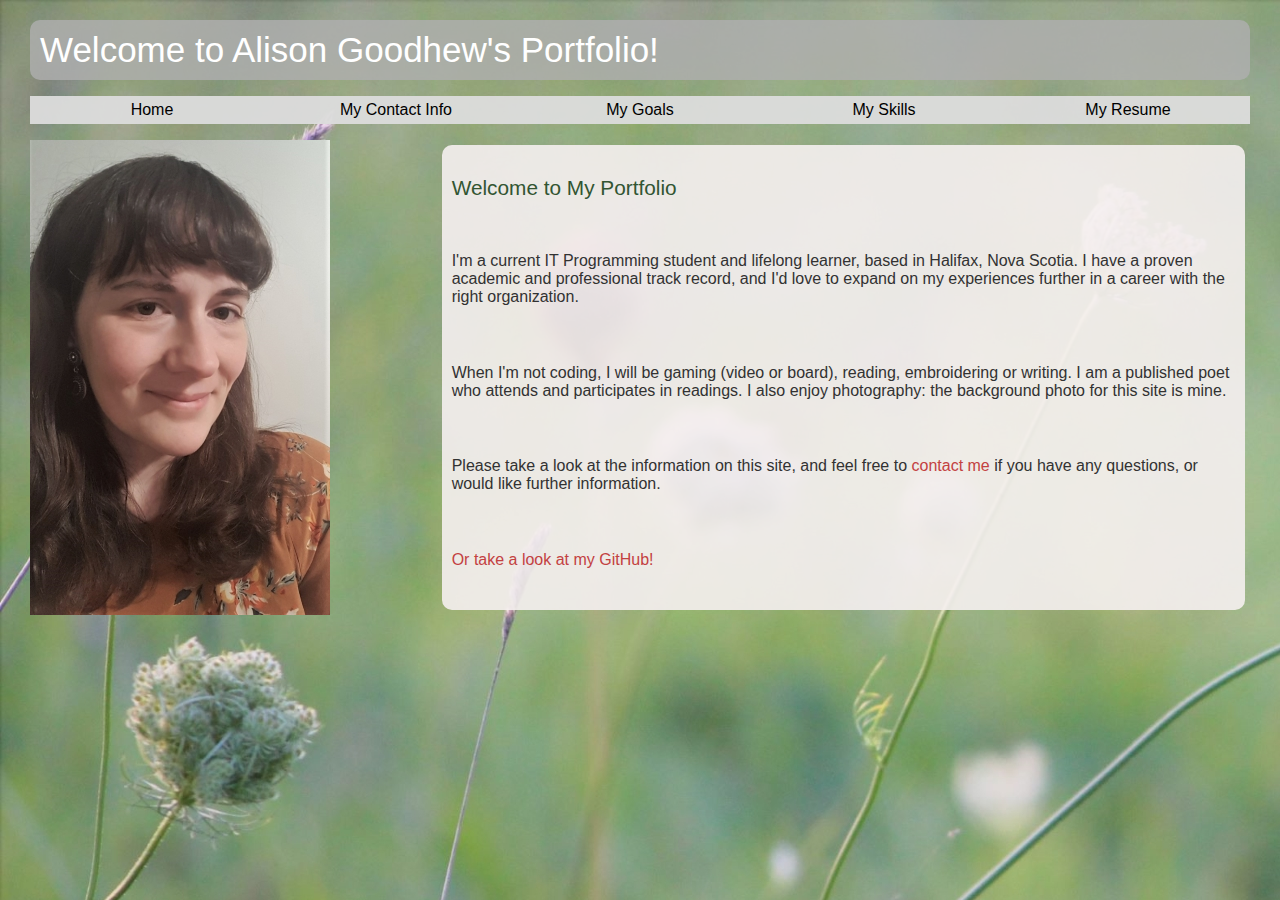
==== html/index.html @ 27f01c68 "Refines layout, file structure" ====
<!doctype html>

<html>

<head>
<!-- 
	Final Project Portfolio website
	Homepage
	Author: Alison Goodhew
	Date started: 10/18/2019
	filename: index.html
 -->
 
	<meta charset="utf-8" />
	<meta name="viewport"  content="width=device-width, initial-scale=1" />
	<meta name ="keywords" content="programming, portfolio, NSCC, Alison, Goodhew" />
	<title>Alison's Portfolio</title>
	<link href="../css_reset.css" rel="stylesheet" />
	<link href="../css/css_styles.css" rel="stylesheet" />
	<link href="../css/css_layout.css" rel="stylesheet" />
	
	
</head>

<body>
	<header>Welcome to Alison Goodhew's Portfolio!</header>
	<div id="flexsite">	
		<section id="menu">
			<nav>
				<ul>
					<li><a href="index.html">Home</a></li>
					<li><a href="contact_info.html">My Contact Info</a></li>
					<li><a href="my_goals.html">My Goals</a></li>
					<li><a href="my_skills.html">My Skills</a></li>
					<li><a href="my_resume.html">My Resume</a></li>
				</ul>
			</nav>
		</section>
	</div>
	
	<div id="gridsite">	
		<section id="photo">
			<img src="../assets/CoverPhoto1.jpg" alt="cover photo"/>
		</section>
		<section id="section1">
			<h3>Welcome to My Portfolio</h3>
			<p>I'm a current IT Programming student and lifelong learner, based in Halifax, Nova Scotia. I have a proven academic and professional track record, and I'd love to expand on my experiences further in a career with the right organization.</p>
			<p>When I'm not coding, I will be gaming (video or board), reading, embroidering or writing. I am a published poet who attends and participates in readings. I also enjoy photography: the background photo for this site is mine.</p>
			<p>Please take a look at the information on this site, and feel free to <a href="contact_info.html">contact me</a> if you have any questions, or would like further information.</p>
			<a href="https://github.com/alisongoodhew">Or take a look at my GitHub!</a>
		</section>
	</div>
	<footer>
	</footer>

</body>
---- css/css_styles.css ----
@charset "utf-8";

/* Stylesheet for Portfolio
	
	Author: Alison Goodhew
	Date started: 10/18/2019
	File name: css_styles.css



/* Body Styles */

header {

	font-family: 'Abahdi Extra Light', calibri;
	
}


body {

	background-image: url(../assets/flowerfield1.jpg); /* Photo by Alison Goodhew */
	font-family: 'Abahdi Extra Light', calibri, sans-serif;
	font-weight: lighter;
	margin: 20px;
	max-height: 1048px;
}


body > header {

	display: block;
	color: white;
	background-color: rgba(175,175,175,0.8);
	font-family: 'Abahdi Extra Light', calibri, sans-serif;
	font-size: 35px;
	border-radius: 10px;
	padding: 10px;
	margin: 10px;
	
}

footer {
	
	display: block;
	margin: 10px;
	margin-top: 20px;
	border-radius: 10px;
	padding: 5px;
	font-weight: bolder;
	text-align: left;
	
}

footer > p {
	
	color: black;
	padding-bottom: 10px;

}




/* Homepage Styles */


#section1 {

	background-color: rgba(245,240,240,0.9);
	border-radius: 10px;
	padding: 10px;
	margin: 5px;

}

#section1 a {

	color: rgba(195,65,65,1);
	text-decoration: none;
	font-weight: black;
	
}





/* Contact Info Styles */

#contactInfo {

	background-color: rgba(240,240,245,0.9);
	border-radius: 10px;
	padding: 15px;

}


#contactInfo li {

	padding: 10px;
	margin-bottom: 17px;
	font-size: 25px;
	color: rgba(50,50,50,1);

}


/* Goals Page Styles */


#shortterm #longterm {

	padding-top: 5px;
	font-weight: lighter;
	
}

#shortterm, #longterm, h3 {

	font-weight: lighter;
	color: rgba(50,85,50,1);

}

#shortterm #longterm, ul {
	
	list-style-type: circle;
	padding-bottom: 5px;
	color: rgba(50,50,50,1);

}

#shortterm #longterm, li {

	padding-bottom: 3px;
}


#shortterm #longterm, h3 {

	font-size: 1.3em;

}


#shortterm {

	background-color: rgba(240,240,245,0.9);
	padding: 10px;
	border-radius: 10px;
	margin: 5px;

}

#longterm {

	background-color: rgba(245,240,240,0.9);
	padding: 10px;
	border-radius: 10px;
	margin: 5px;

}


/* Skills Page Styles */


#Genskills, #ITskills {

	background-color: rgba(220,220,235,0.9);
	padding: 10px;
	border-radius: 10px;
	margin: 5px;

}

#Genskills {

	background-color: rgba(245,245,250,0.9);

}

#Genskills, #ITskills, h1{
	
	color: rgba(50,85,50,1);
	padding-top: 5px;
	font-weight: lighter;
	
}	


#Genskills, #ITskills, h2, p {

	color: rgba(50,50,50,1);

}




#Genskills, #ITskills, h2 {

	margin-bottom: 0px;
	font-size: 16px;

}

#Genskills #ITskills, p {
	
	margin-top: 0px;
	border-bottom: 1px solid white;

}

#ITskills {
	margin-bottom: 15px;
	
}	


/* Resume Page Styles */

#resume {

	padding: 0px;
	background-color: rgba(245,245,250,0.9);
	padding: 10px;
	border-radius: 10px;
	margin: 10px;

}


#resume h1 {

	font-size: 35px;
	text-align: center;
	color: rgba(50,85,50,1);

	
}

#resume h2 {

	font-size: 25px;
	font-weight: bolder;
	background-color: rgba(220,220,235,0.9);
	margin-top: 0px;
	color: rgba(50,85,50,1);
	
}

#resume h4 {
	
	color: rgba(50,50,50,1);
}

#resume ul {
	
	margin-bottom: 20px;

}

#resume ul li {

	font-size: 16px;
	color: rgba(50,50,50,1);


	
}

#resume ul li {

	list-style-type: circle;

}

#resume ul, p {

	border-bottom: 1px solid white;
	padding-bottom: 10px;

}
	


/* Nav Styles */

body > #flexsite > #menu {

	background-color: rgba(220,220,220,0.95);
	margin: 10px;
	
}


#menu ul li a {

	display: block;
	text-decoration: none;
	color: black;

}

#menu ul li {

	list-style-type: none;
	padding: 5px;
	text-align: center;

}

#menu nav ul {

	padding: 0px;

}	


#menu li:hover {

	background-color: white;

}




/* List Styles */

#gridsite > p > ul > li {

	font-weight: bolder;	
	
}

#contactInfo ul li {

	list-style-type: none;
	padding: 5px;
	border-bottom: 1px solid white;

}

#contactInfo ul li a {

	text-decoration: none;
	color: rgb(90,90,110);
	font-weight: bolder;
	font-size: 18px;

}

#contactInfo ul li a:hover {

	font-weight: bold;

}
---- css/css_layout.css ----
@charset "utf-8";

/* Stylesheet for Portfolio
	
	Author: Alison Goodhew
	Date started: 10/18/2019
	File name: css_styles.css



/* Body Styles */

body {

	height: auto;

}


#gridsite {
	-moz-grid-template-columns: 1fr 1fr 1fr;
	-moz-grid-template-rows: 1fr 1fr;
	-moz-webkit-grid-column-gap: 8px;
	-moz-webkit-grid-row-gap: 8px;
	-webkit-grid-template-columns: 1fr 1fr 1fr;
	-webkit-grid-template-rows: 1fr 1fr;
	-webkit-grid-column-gap: 8px;
	-webkit-grid-row-gap: 8px;
	display: grid;
	grid-template-columns: 1fr 1fr 1fr;
	grid-template-rows: 1fr 1fr;
	column-gap: 8px;
	row-gap: 8px;
	margin: 10px;

}


#footer {
	
	display: block;
	width: 100%;
	clear: both;

}



@media screen and (max-width: 480px) {
	

	#gridsite {
		
		-moz-grid-template-columns: auto;
		-moz-grid-template-rows: 1fr 1fr;
		-moz-grid-column-gap: 5px;
		-moz-grid-row-gap: 5px;
		-webkit-grid-template-columns: auto;
		-webkit-grid-template-rows: 1fr 1fr;
		-webkit-grid-column-gap: 5px;
		-webkit-column-row-gap: 5px;
		display: grid;
		grid-template-columns: auto;
		grid-template-rows: 1fr 1fr;
		column-gap: 5px;
		row-gap: 5px;

	}


	body > header {
		
		font-size: 29px;
	
	}


	#menu ul li {

		list-style-type: none;
		padding: 5px;
		text-align: left;
	
	}
	
	
	/* Homepage */
	
	#gridsite #section1 {
	
		
		display: grid;
		-moz-grid-row: 1 / span 2;
		-moz-grid-column: 1 / span 2;
		-webkit-grid-row: 1 / span 2;
		-webkit-grid-column: 1 / span 2;
		grid-row: 1 / span 2;
		grid-column: 1 / span 2;
	
	
	}
	
	#photo {
	
		display: none;
		width: 50%;
	}
	
	
	
	
	/* Contact Info */
	
	#contactInfo {
	
		display: grid;
		-moz-grid-row: 1 / span 2;
		-moz-grid-column: 1 / 1;
		-webkit-grid-row: 1 / span 2;
		-webkit-grid-column: 1 / 1;
		grid-row: 1 / span 2;
		grid-column: 1 / 1;
	
	
	}
	

	/* My Goals */
	
	#shortterm {
	
		display: grid;
		-moz-grid-row: 1 / 1;
		-moz-grid-column: 1 / 1;
		-webkit-grid-row: 1 / 1;
		-webkit-grid-column: 1 / 1;
		grid-row: 1 / 1;
		grid-column: 1 / 1;
		
	}
	
	#long-term {
	
		display: grid;
		-moz-grid-row: 2 / 2;
		-moz-grid-column: 1 / 1;
		-webkit-grid-row: 2 / 2;
		-webkit-grid-column: 1 / 1;
		grid-row: 2 / 2;
		grid-column: 1 / 1;
	
	}

	/* My Skills */
	
	#Genskills {
	
		display: grid;
		-moz-grid-row: 2 / 2;
		-moz-grid-column: 1 / 1;
		-webkit-grid-row: 2 / 2;
		-webkit-grid-column: 1 / 1;
		grid-row: 2 / 2;
		grid-column: 1 / 1;
	
	}
	
	#ITskills {
	
		display: grid;
		-moz-grid-row: 1 / 1;
		-moz-grid-column: 1 / 1;
		-webkit-grid-row: 1 / 1;
		-webkit-grid-column: 1 / 1;
		grid-row: 1 / 1;
		grid-column: 1 / 1;
	
	}

	/* My Resume */
	
	#resume h1 {
	
		font-size: 27px;
	
	}

	#resume h2 {
	
		font-size: 22px;
		
	}
	
	#resume h3 {
	
		font-size: 20px;
	
	}

}	



@media screen and (min-width: 481px) {
	
	/* Homepage */
	
	#gridsite, #section1 {
	
		display: grid;
		-moz-grid-row: 1 / span 2;
		-moz-grid-column: 2 / span 3;
		-webkit-grid-row: 1 / span 2;
		-webkit-grid-column: 2 / span 3;
		grid-row: 1 / span 2;
		grid-column: 2 / span 3;
		
	}
	
	#photo {
	
		display: grid;
		-moz-grid-row: 1 / span 2;
		-moz-grid-column: 1 / 1;
		-webkit-grid-row: 1 / span 2;
		-webkit-grid-column: 1 / 1;
		grid-row: 1 / span 2;
		grid-column: 1 / 1;
	
	}
	
	
	
	#section1 > p {
	
		border: none;
	
	}
	
	
	/* Contact Info Page */
	
	#contactInfo {
	
		display: grid;
		-moz-grid-row: 1 / span 2;
		-moz-grid-column: 1 / span 3;
		-webkit-grid-row: 1 / span 2;
		-webkit-grid-column: 1 / span 3;
		grid-row: 1 / span 2;
		grid-column: 1 / span 3;
	
	}
	
	
	
	/* Goals Page */
	
	
	#shortterm {
		
		display: grid;
		-moz-grid-row: 1 / 1;
		-moz-grid-column: 1 / span 3;
		-webkit-grid-row: 1 / 1;
		-webkit-grid-column: 1 / span 3;
		grid-row: 1 / 1;
		grid-column: 1 / span 3;
		
	}
	
	
	#longterm {
		display: grid;
		-moz-grid-row: 2 / 2;
		-moz-grid-column: 1 / span 3;
		-webkit-grid-row: 2 / 2;
		-webkit-grid-column: 1 / span 3;
		grid-row: 2 / 2;
		grid-column: 1 / span 3;
	}
	
	
	/* Skills Site */
	
	#Genskills {
		display: grid;
		-moz-grid-row: 1 / 1;
		-moz-grid-column : 1 / span 3;
		-webkit-grid-row: 1 / 1;
		-webkit-grid-column : 1 / span 3;
		grid-row: 1 / 1;
		grid-column : 1 / span 3;
	
	}

	#ITskills {
		display: grid;
		-moz-grid-row:  2 / 2;
		-moz-grid-column: 1 / span 3;
		-webkit-grid-row:  2 / 2;
		-webkit-grid-column: 1 / span 3;
		grid-row:  2 / 2;
		grid-column: 1 / span 3;
	
	}
	
	

	/*Menu Styles */
	
	
	#menu ul li:hover ul li {
		display: block;

	}
	
	
	nav > ul {
		
		display: flex;
	
	}
	
	
	nav li {
	
		flex: 1 1;
		
	
	}


}
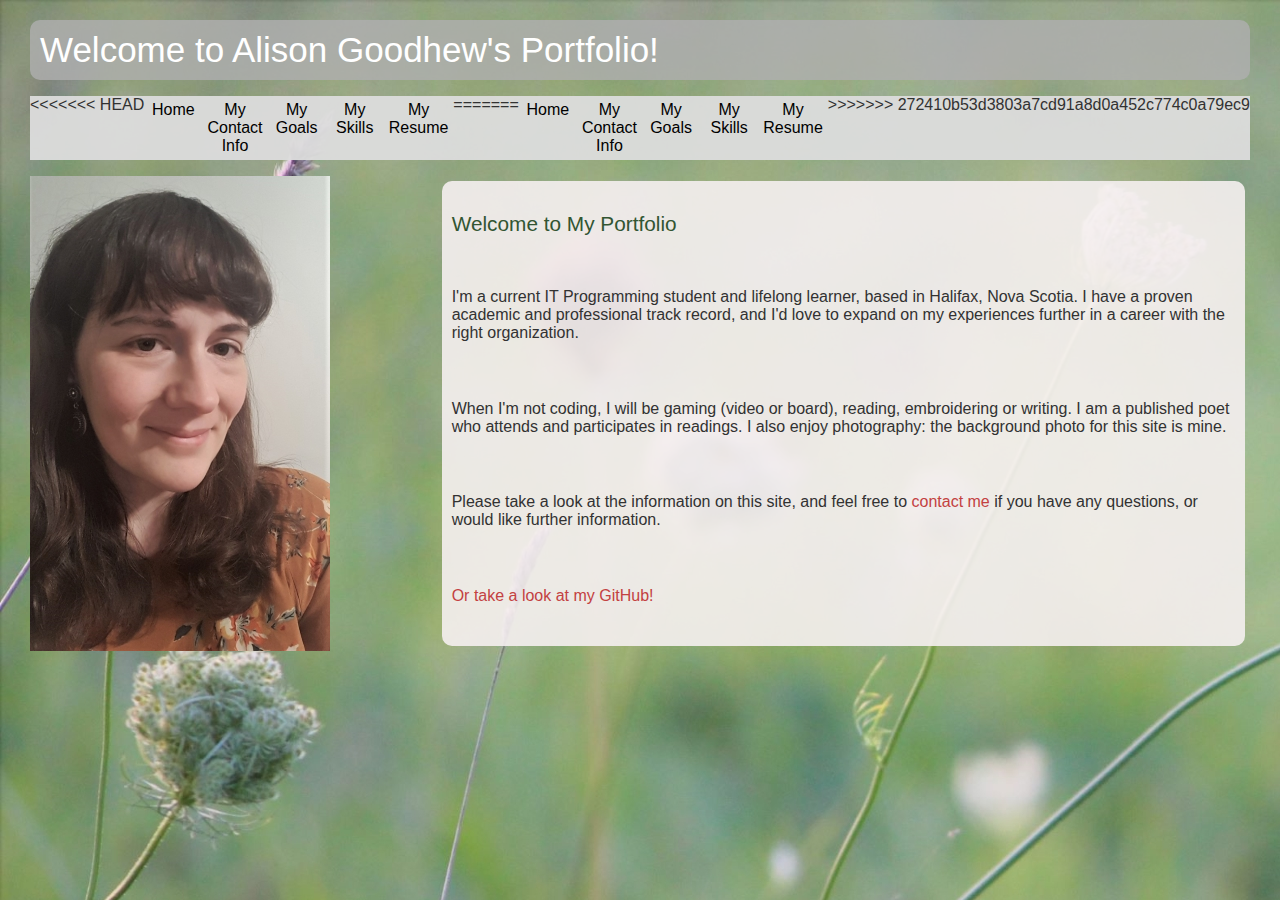
==== commit 62199cb2: "repairs connections" ====
--- a/html/index.html
+++ b/html/index.html
@@ -28,11 +28,19 @@
 		<section id="menu">
 			<nav>
 				<ul>
+<<<<<<< HEAD
 					<li><a href="index.html">Home</a></li>
 					<li><a href="contact_info.html">My Contact Info</a></li>
 					<li><a href="my_goals.html">My Goals</a></li>
 					<li><a href="my_skills.html">My Skills</a></li>
 					<li><a href="my_resume.html">My Resume</a></li>
+=======
+					<li><a href="../html/index.html">Home</a></li>
+					<li><a href="../html/contact_info.html">My Contact Info</a></li>
+					<li><a href="../html/my_goals.html">My Goals</a></li>
+					<li><a href="../html/my_skills.html">My Skills</a></li>
+					<li><a href="../html/my_resume.html">My Resume</a></li>
+>>>>>>> 272410b53d3803a7cd91a8d0a452c774c0a79ec9
 				</ul>
 			</nav>
 		</section>
@@ -56,4 +64,4 @@
 </body>
 
 
-		+		
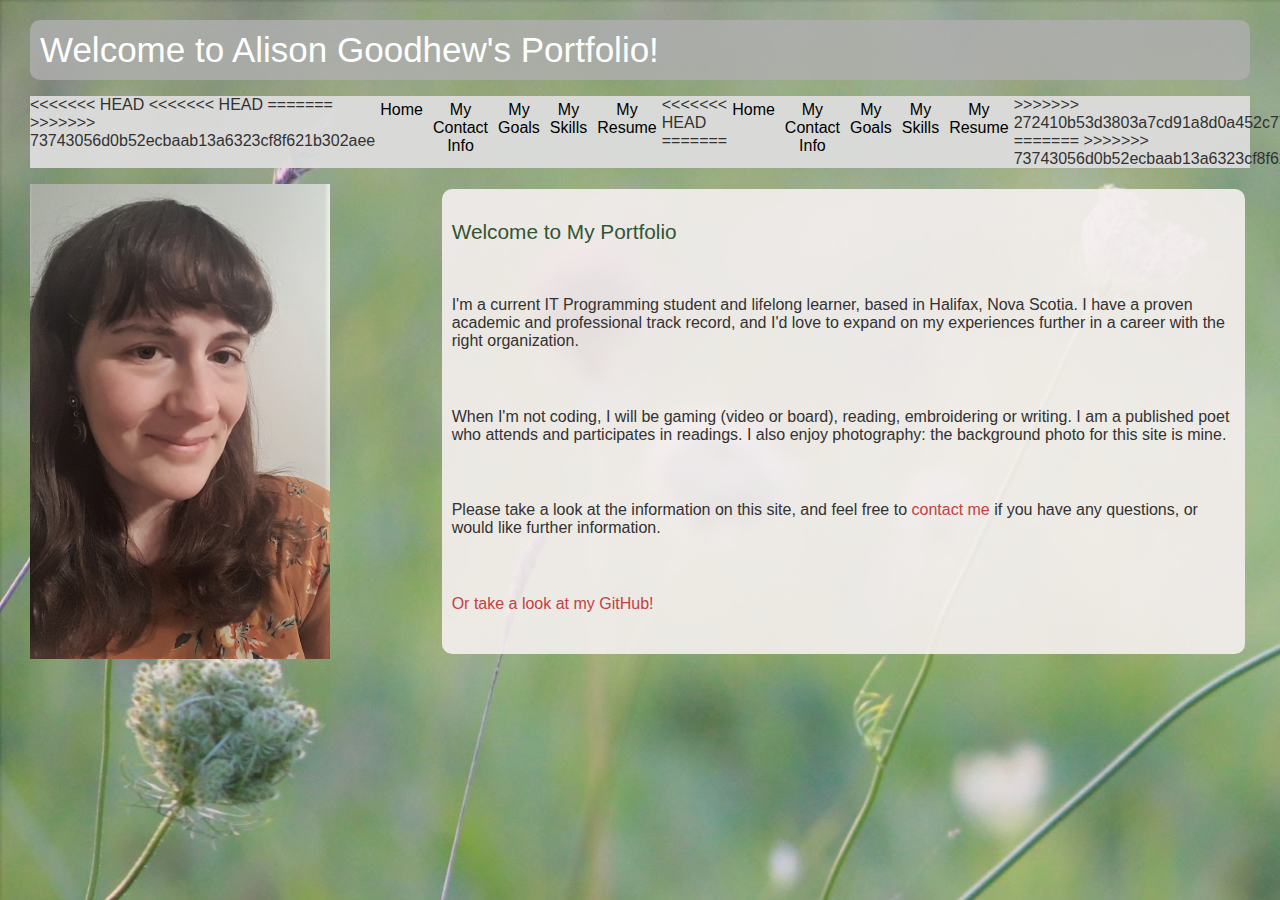
==== commit 2a5370b0: "test commit after reset" ====
--- a/html/index.html
+++ b/html/index.html
@@ -29,11 +29,15 @@
 			<nav>
 				<ul>
 <<<<<<< HEAD
+<<<<<<< HEAD
+=======
+>>>>>>> 73743056d0b52ecbaab13a6323cf8f621b302aee
 					<li><a href="index.html">Home</a></li>
 					<li><a href="contact_info.html">My Contact Info</a></li>
 					<li><a href="my_goals.html">My Goals</a></li>
 					<li><a href="my_skills.html">My Skills</a></li>
 					<li><a href="my_resume.html">My Resume</a></li>
+<<<<<<< HEAD
 =======
 					<li><a href="../html/index.html">Home</a></li>
 					<li><a href="../html/contact_info.html">My Contact Info</a></li>
@@ -41,6 +45,8 @@
 					<li><a href="../html/my_skills.html">My Skills</a></li>
 					<li><a href="../html/my_resume.html">My Resume</a></li>
 >>>>>>> 272410b53d3803a7cd91a8d0a452c774c0a79ec9
+=======
+>>>>>>> 73743056d0b52ecbaab13a6323cf8f621b302aee
 				</ul>
 			</nav>
 		</section>
